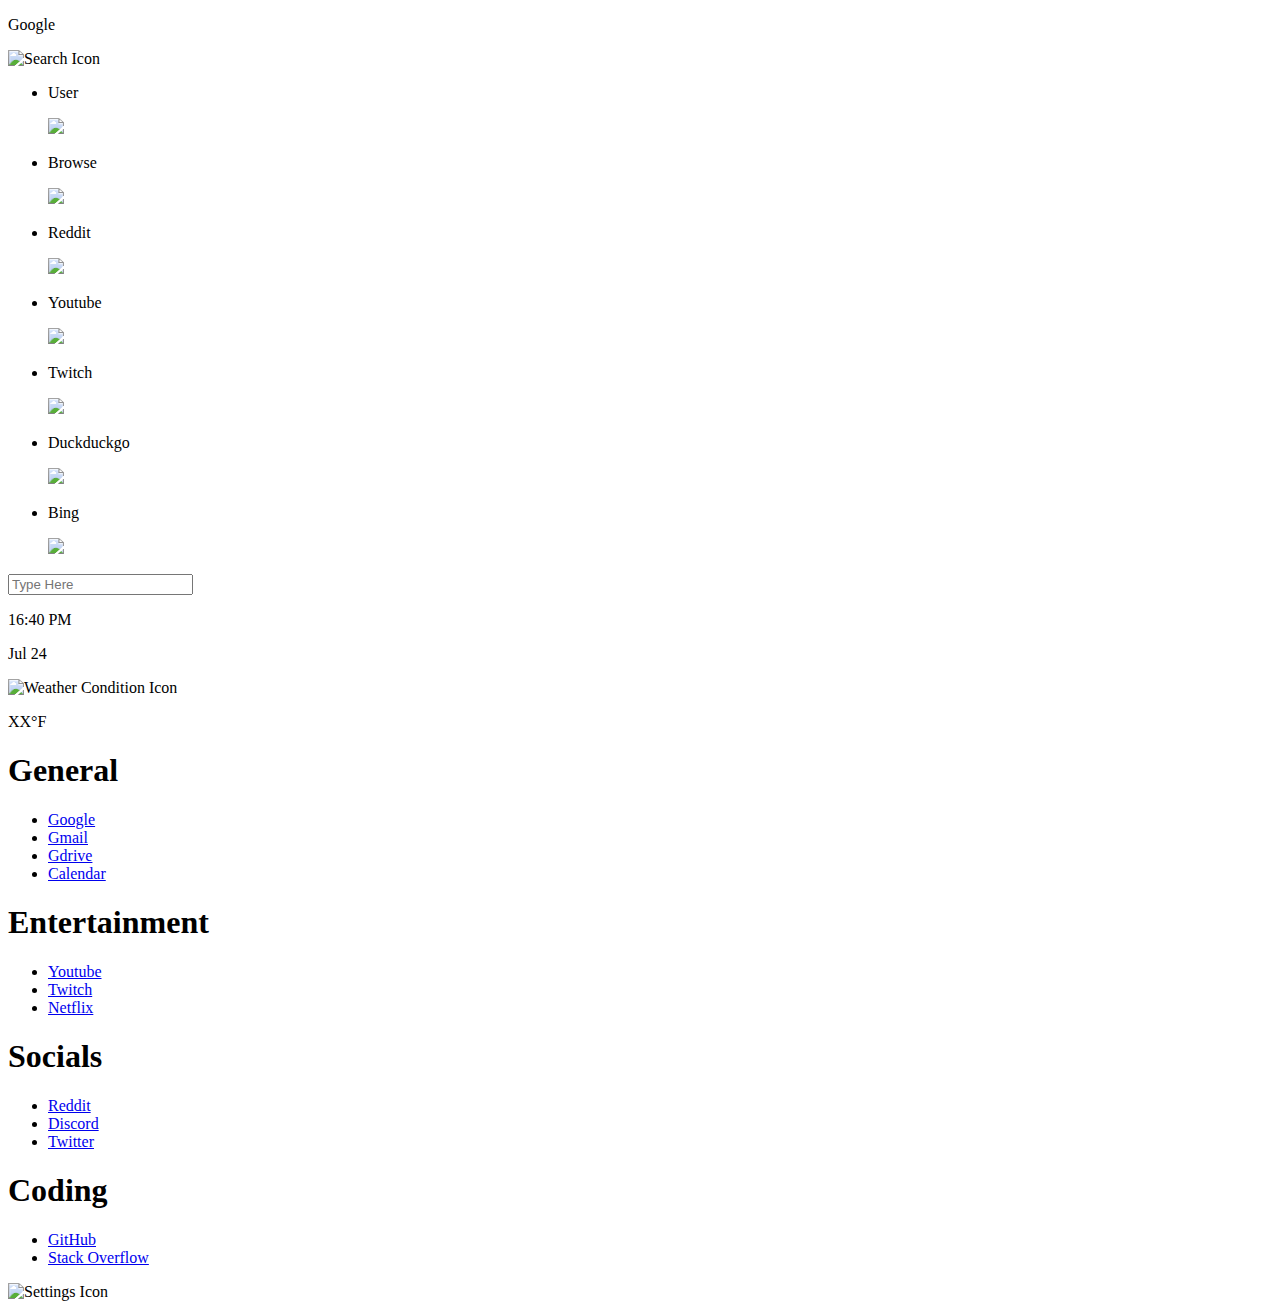
==== index.html @ 7d76339e "Links are now programmatic" ====
<!DOCTYPE html>
<html lang="en">

<head>
    <meta charset="UTF-8">
    <meta http-equiv="X-UA-Compatible" content="IE=edge">
    <meta name="viewport" content="width=device-width, initial-scale=1.0">
    <title>Simple-ish Startpage</title>
    <link rel="stylesheet" href="style.css">
    <script src="premain.js"></script>
</head>

<body>
    <div class="main">
        <div class="image"></div>
        <div class="content">
            <div class="main_content">
                <div class="top_bar">
                    <div class="command_bar">
                        <div class="command_dropdown" id="command_dropdown" alt="Dropdown Menu" data-dropdown-visibility="invisible" data-selected="google">
                            <div class="currently_selected" id="currently_selected">
                                <p id="command_text">XXXXXX</p>
                                <img  id="command_icon" src="icons/chevron-down.svg" alt="Search Icon" class="command_icon">
                            </div>

                            <div class="dropdown_menu" id="dropdown_menu" data-dropdown-visibility="invisible">
                                <ul id="dropdown_values">
                                </ul>
                            </div>
                        </div>
                        <input type="text" placeholder="Type Here" name="command_input" id="command_input"
                            class="command_input">
                    </div>
                    <div class="info">
                        <p class="time" id="time">XX:XX XX</p>
                        <div class="bar_separator"></div>
                        <p class="date" id="date">XXX XX</p>
                        <div class="bar_separator"></div>
                        <div class="weather" id="weather">
                            <img class="weather_icon" id="weather_icon" src="./weather icons/sun.svg" alt="Weather Condition Icon">
                            <p class="weather_text" id="weather_text" >XX°F</p>
                        </div>
                    </div>
                </div>
                <div class="separator"></div>
                <div class="bookmarks" id="bookmarks">
                </div>
                <img src="icons/cog.svg" alt="Settings Icon" class="settings_icon">
            </div>

            <!-- <div class="settings">
                <h1 class="title">Links</h1>
                <div class="link_section">
                    <h2 class="link">General <img src="/icons/chevron-right.svg" alt=""></h2>
                    <table>
                        <tr>
                            <th>Title</th>
                            <th>Link</th>
                        </tr>
                        <tr>
                            <td><input type="text" name="" id=""></td>
                            <td><input type="text" name="" id=""></td>
                        </tr>
                    </table>
                </div>
                <h1 class="title">Image Source</h1>
                <h1 class="title">Dropdown</h1>
                <h1 class="title">Hide Aspects</h1>
            </div> -->
        </div>

    </div>

    <script src="postmain.js"></script>
</body>

</html>
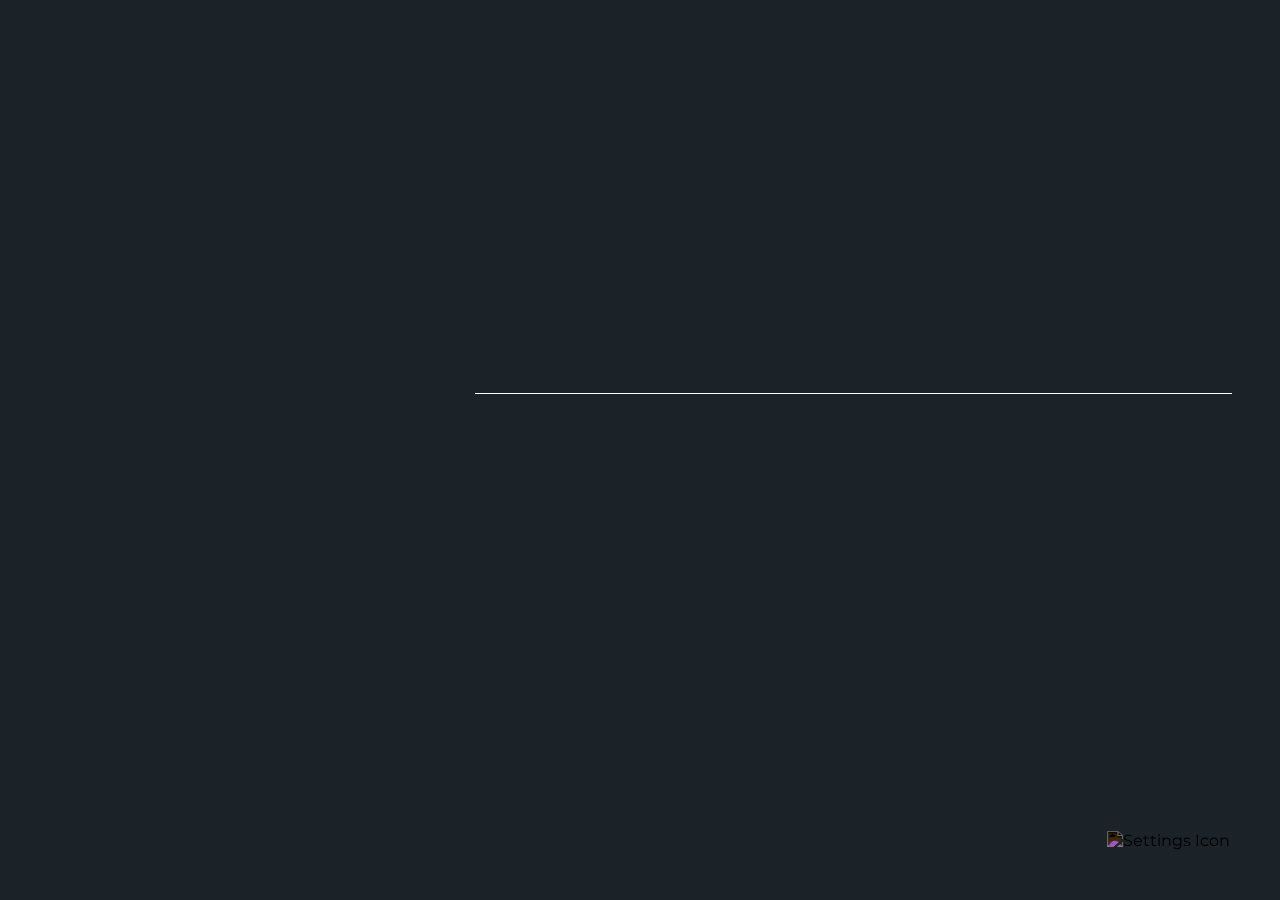
==== commit 1753abb0: "Added Unsplash Image Source" ====
--- a/index.html
+++ b/index.html
@@ -7,12 +7,13 @@
     <meta name="viewport" content="width=device-width, initial-scale=1.0">
     <title>Simple-ish Startpage</title>
     <link rel="stylesheet" href="style.css">
+    
     <script src="premain.js"></script>
 </head>
 
 <body>
     <div class="main">
-        <div class="image"></div>
+        <div class="image" id="image"></div>
         <div class="content">
             <div class="main_content">
                 <div class="top_bar">
@@ -70,7 +71,7 @@
         </div>
 
     </div>
-
+    <script src="https://cdnjs.cloudflare.com/ajax/libs/color-thief/2.3.0/color-thief.umd.js"></script>
     <script src="postmain.js"></script>
 </body>
 
--- a/style.css
+++ b/style.css
@@ -0,0 +1,225 @@
+@import url('https://fonts.googleapis.com/css2?family=Montserrat:wght@300;400;500&display=swap');
+
+:root {
+    --main-background-color: #1B2329;
+    --main-foreground-color: #ffffff;
+    --main-invert-value: 100%;
+
+    --secondary-background-color: #CDD9EA;
+    --secondary-foreground-color: #000000;
+    --secondary-invert-value: 0%;
+    
+    --background-image: url("bg.jpg");
+    --font-family: 'Montserrat', sans-serif;
+
+    --separator-width: 1px;
+    --border-radius: 8px;
+}
+
+* {
+    box-sizing: border-box;
+    margin: 0;
+    padding: 0;   
+}
+
+body {
+    background-color: var(--main-background-color);
+}
+
+.main {
+    background-color: black;
+    height: 100vh;
+    width: 100vw;
+    display: grid;
+    grid-template-columns: 1fr 2fr;
+    font-family: var(--font-family);
+    color: var(--main-foreground-color);
+}
+
+.image {
+    width: 100%;
+    height: 100%;
+    background-image: var(--background-image);
+    background-size: cover;
+    background-position: center;
+    background-color: var(--main-background-color);
+}
+
+.content, .main_content {
+    width: 100%;
+    height: 100%;
+    background-color: var(--main-background-color);
+}
+
+.main_content {
+    display: flex;
+    flex-direction: column;
+    justify-content: center;
+    padding: 0px 48px;
+    width: 100%;
+    height: 100%;
+    gap: 16px;
+}
+
+.top_bar {
+    display: flex;
+    align-items: center;
+    justify-content: space-between;
+    position: relative;
+    z-index: 1;
+}
+
+.command_bar {
+    display: flex;
+    align-items: center;
+    justify-content: center;
+    gap: 8px;
+}
+
+.command_dropdown {
+
+    background-color: var(--secondary-background-color);
+    color: var(--secondary-foreground-color);
+    padding: 6px;
+    border-radius: var(--border-radius);
+    cursor: pointer;
+}
+
+.currently_selected{
+    display: flex;
+    align-items: center;
+    gap: 8px;
+}
+
+.currently_selected:hover {
+    text-decoration: underline;
+}
+
+.command_dropdown[data-dropdown-visibility="visible"]{
+    border-radius: var(--border-radius) var(--border-radius) 0 0;
+}
+
+.command_icon {
+    filter: invert(var(--secondary-invert-value));
+}
+
+.dropdown_menu {
+    position: absolute;
+    top: calc(12px + 24px);
+    left: 0px;
+    padding: 6px;
+    color: var(--secondary-foreground-color);
+    background-color: var(--secondary-background-color);
+    border-radius: 0 var(--border-radius) var(--border-radius) var(--border-radius);
+}
+
+.dropdown_menu[data-dropdown-visibility="invisible"]{
+    display: none;
+}
+
+.dropdown_option {
+    display: flex;
+    gap: 8px;
+    align-items: center;
+    color: var(--secondary-foreground-color);
+}
+
+.dropdown_menu li:last-child {
+    margin-bottom: 0px;
+}
+.command_input, input::placeholder{
+    all: unset;
+    color: var(--main-foreground-color);
+    width: 30ch;
+    overflow: scroll;
+}
+
+.info {
+    display: flex;
+    gap: 8px;
+    align-items: center;
+}
+
+.weather {
+    display: flex;
+    align-items: center;
+    gap: 8px;
+}
+
+/* INVERT WOULDN'T WORK IN LIGHT BACKGROUND... MAYBE MAKE IT DO SOMETHING ELSE? OPPOSITE COLOR? */
+.weather_icon {
+    filter: invert(var(--main-invert-value));
+}
+.bar_separator {
+    height: 24px;
+    width: var(--separator-width);
+    background-color: var(--main-foreground-color);
+}
+
+.separator {
+    height: var(--separator-width);
+    background-color: var(--main-foreground-color);
+}
+.bookmarks {
+    display: flex;
+    gap: 48px;
+    position: relative;
+    z-index: 0;
+}
+
+.title {
+    margin-bottom: 16px;
+    font-weight: 500;
+}
+
+li, a{
+    text-decoration: none;
+    color: var(--main-foreground-color);
+    /* color: white; */
+    list-style-type: none;
+    margin-bottom: 8px;
+    font-weight: 300;
+
+}
+
+li:hover, a:hover{
+    text-decoration: underline;
+
+}
+
+.settings_icon {
+    position: absolute;
+    bottom: 50px;
+    right: 50px;
+    filter: invert(var(--main-invert-value));
+    cursor: pointer;
+}
+
+.settings {
+    width: 100%;
+    height: 100%;
+    display: flex;
+    flex-direction: column;
+    padding: 0px 48px;
+    gap: 16px;
+}
+
+/* Animations */
+
+@keyframes fade_in_content {
+    from {
+        opacity: 0;
+    }
+    to {
+        opacity: 1;
+    }
+}
+
+.settings_icon, .separator{
+    animation: fade_in_content 0.9s forwards;
+}
+
+.top_bar, .bookmarks {
+    opacity: 0;
+    animation: fade_in_content 0.7s forwards 0.2s;
+}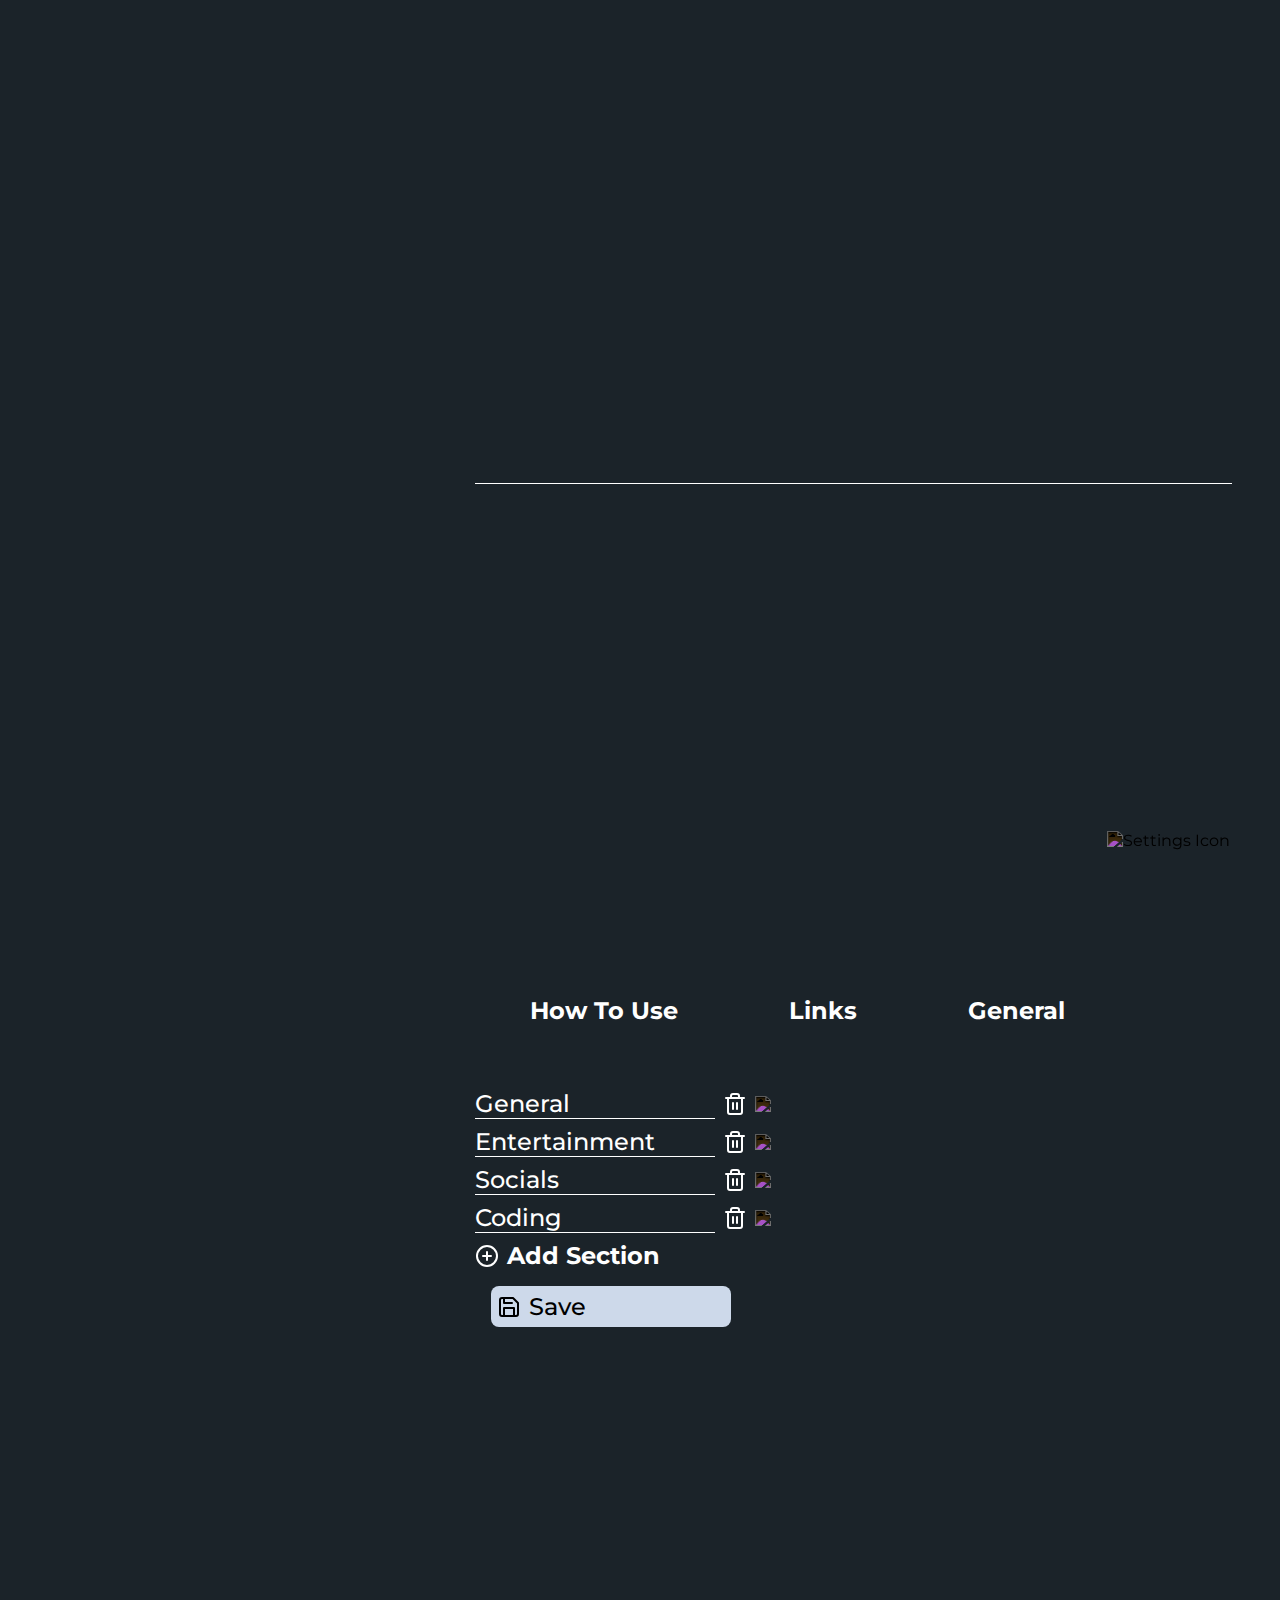
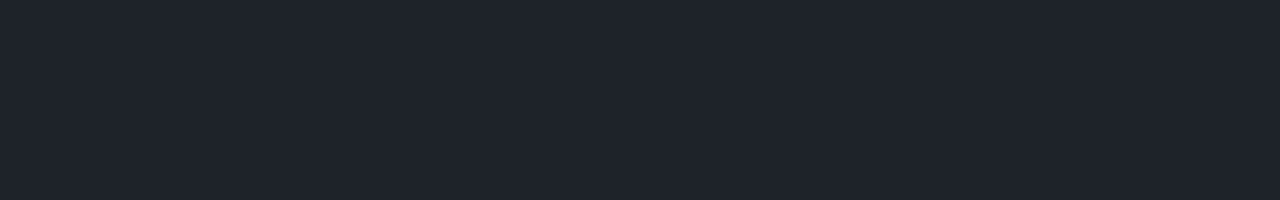
==== commit e33fb482: "Added initial config" ====
--- a/index.html
+++ b/index.html
@@ -7,30 +7,35 @@
     <meta name="viewport" content="width=device-width, initial-scale=1.0">
     <title>Simple-ish Startpage</title>
     <link rel="stylesheet" href="style.css">
-    
+    <script src="moment.js"></script>
     <script src="premain.js"></script>
 </head>
 
 <body>
-    <div class="main">
+    <div class="main" id="main" data-visibility="visible">
         <div class="image" id="image"></div>
         <div class="content">
-            <div class="main_content">
+            <div class="main_content" id="main_content" data-visibility="visible">
                 <div class="top_bar">
                     <div class="command_bar">
-                        <div class="command_dropdown" id="command_dropdown" alt="Dropdown Menu" data-dropdown-visibility="invisible" data-selected="google">
+                        <div class="command_dropdown" id="command_dropdown" alt="Dropdown Menu" data-dropdown-active="false">
                             <div class="currently_selected" id="currently_selected">
+                                <p id="username"></p>
                                 <p id="command_text">XXXXXX</p>
-                                <img  id="command_icon" src="icons/chevron-down.svg" alt="Search Icon" class="command_icon">
+                                <img  id="command_icon" src="icons/chevron-down.svg" alt="Search Icon" class="secondary_icon">
                             </div>
 
-                            <div class="dropdown_menu" id="dropdown_menu" data-dropdown-visibility="invisible">
+                            <div class="dropdown_menu" id="dropdown_menu" data-dropdown-active="false">
                                 <ul id="dropdown_values">
                                 </ul>
                             </div>
                         </div>
-                        <input type="text" placeholder="Type Here" name="command_input" id="command_input"
-                            class="command_input">
+                        <div class="input_wrapper">
+                            <input type="text" placeholder="Type Here" name="input" id="command_input"
+                                class="input">
+                            <p class="suggestion_text" id="suggestion_text"></p>
+                        </div>
+
                     </div>
                     <div class="info">
                         <p class="time" id="time">XX:XX XX</p>
@@ -38,7 +43,7 @@
                         <p class="date" id="date">XXX XX</p>
                         <div class="bar_separator"></div>
                         <div class="weather" id="weather">
-                            <img class="weather_icon" id="weather_icon" src="./weather icons/sun.svg" alt="Weather Condition Icon">
+                            <img class="main_icon" id="weather_icon" src="./weather icons/sun.svg" alt="Weather Condition Icon">
                             <p class="weather_text" id="weather_text" >XX°F</p>
                         </div>
                     </div>
@@ -46,33 +51,31 @@
                 <div class="separator"></div>
                 <div class="bookmarks" id="bookmarks">
                 </div>
-                <img src="icons/cog.svg" alt="Settings Icon" class="settings_icon">
+                <img src="icons/cog.svg" alt="Settings Icon" id="settings_icon" class="settings_icon">
             </div>
 
-            <!-- <div class="settings">
-                <h1 class="title">Links</h1>
-                <div class="link_section">
-                    <h2 class="link">General <img src="/icons/chevron-right.svg" alt=""></h2>
-                    <table>
-                        <tr>
-                            <th>Title</th>
-                            <th>Link</th>
-                        </tr>
-                        <tr>
-                            <td><input type="text" name="" id=""></td>
-                            <td><input type="text" name="" id=""></td>
-                        </tr>
-                    </table>
+            <div class="settings" id="settings" data-visibility="invisible">
+                <div class="navbar">
+                    <h2 id="settings_how_to" class="clickable">How To Use</h2>
+                    <h2 id="settings_links" class="clickable">Links</h2>
+                    <h2 id="settings_general" class="clickable">General</h2>
+                    <img id="settings_close" class="main_icon clickable" src="./icons/x.svg" alt="">
                 </div>
-                <h1 class="title">Image Source</h1>
-                <h1 class="title">Dropdown</h1>
-                <h1 class="title">Hide Aspects</h1>
-            </div> -->
+                <div id="links_section" class="section">
+                </div>
+            </div>
         </div>
 
     </div>
     <script src="https://cdnjs.cloudflare.com/ajax/libs/color-thief/2.3.0/color-thief.umd.js"></script>
-    <script src="postmain.js"></script>
+    
+    <!-- USE THIS FOR INITIALIZING ELEMENT VARIABLES -->
+    <script src="postmain.js"></script> 
+    
+    <!-- NEW SCRIPTS THAT WILL SEPARATE THINGS -->
+    
+    <script src="commands.js"></script>
+    <script src="settings.js"></script>
 </body>
 
 </html>--- a/style.css
+++ b/style.css
@@ -9,6 +9,7 @@
     --secondary-foreground-color: #000000;
     --secondary-invert-value: 0%;
     
+    --suggestion-color: #FFFFFF4D;
     --background-image: url("bg.jpg");
     --font-family: 'Montserrat', sans-serif;
 
@@ -61,6 +62,10 @@
     gap: 16px;
 }
 
+*[data-visibility="invisible"]{
+    display: none;
+}
+
 .top_bar {
     display: flex;
     align-items: center;
@@ -77,7 +82,6 @@
 }
 
 .command_dropdown {
-
     background-color: var(--secondary-background-color);
     color: var(--secondary-foreground-color);
     padding: 6px;
@@ -88,18 +92,13 @@
 .currently_selected{
     display: flex;
     align-items: center;
-    gap: 8px;
 }
 
 .currently_selected:hover {
     text-decoration: underline;
 }
 
-.command_dropdown[data-dropdown-visibility="visible"]{
-    border-radius: var(--border-radius) var(--border-radius) 0 0;
-}
-
-.command_icon {
+.secondary_icon {
     filter: invert(var(--secondary-invert-value));
 }
 
@@ -110,10 +109,12 @@
     padding: 6px;
     color: var(--secondary-foreground-color);
     background-color: var(--secondary-background-color);
-    border-radius: 0 var(--border-radius) var(--border-radius) var(--border-radius);
-}
-
-.dropdown_menu[data-dropdown-visibility="invisible"]{
+    border-radius: var(--border-radius);
+    margin-top: 0.5rem;
+}
+
+
+.dropdown_menu[data-dropdown-active="false"]{
     display: none;
 }
 
@@ -127,13 +128,38 @@
 .dropdown_menu li:last-child {
     margin-bottom: 0px;
 }
-.command_input, input::placeholder{
+
+.input_wrapper {
+    position: relative;
+}
+
+.input, input::placeholder{
     all: unset;
     color: var(--main-foreground-color);
-    width: 30ch;
+    width: 20ch;
     overflow: scroll;
 }
 
+.longer_input {
+    width: 40ch;
+}
+
+.underline {
+    border-bottom: 1px solid;
+}
+
+#command_text {
+    margin-right: 8px;
+}
+
+.suggestion_text {
+    position: absolute;
+    top: 0%;
+    left: 0%;
+    color: var(--suggestion-color);
+    padding: calc((35px - 19px) / 2) 0;
+}
+
 .info {
     display: flex;
     gap: 8px;
@@ -146,8 +172,7 @@
     gap: 8px;
 }
 
-/* INVERT WOULDN'T WORK IN LIGHT BACKGROUND... MAYBE MAKE IT DO SOMETHING ELSE? OPPOSITE COLOR? */
-.weather_icon {
+.main_icon {
     filter: invert(var(--main-invert-value));
 }
 .bar_separator {
@@ -175,16 +200,13 @@
 li, a{
     text-decoration: none;
     color: var(--main-foreground-color);
-    /* color: white; */
     list-style-type: none;
     margin-bottom: 8px;
     font-weight: 300;
-
 }
 
 li:hover, a:hover{
     text-decoration: underline;
-
 }
 
 .settings_icon {
@@ -200,10 +222,44 @@
     height: 100%;
     display: flex;
     flex-direction: column;
-    padding: 0px 48px;
+    padding: 48px;
     gap: 16px;
-}
-
+    /* justify-content: center; */
+}
+
+.navbar {
+    display: flex;
+    justify-content: space-around;
+    padding: 48px 0;
+}
+
+.column_title {
+    display: flex;
+    align-items: center;
+    margin-bottom: 0.5rem;
+    gap: 0.5rem;
+}
+
+.settings table {
+    margin-bottom: 2rem;
+}
+
+.fakeh2{
+    font-size: 1.5rem;
+    font-weight: 500;
+    width: 15ch;
+}
+
+.clickable {
+    cursor: pointer;
+}
+.clickable:hover {
+    text-decoration: underline;
+}
+
+.save_button {
+    margin: 1rem;
+}
 /* Animations */
 
 @keyframes fade_in_content {
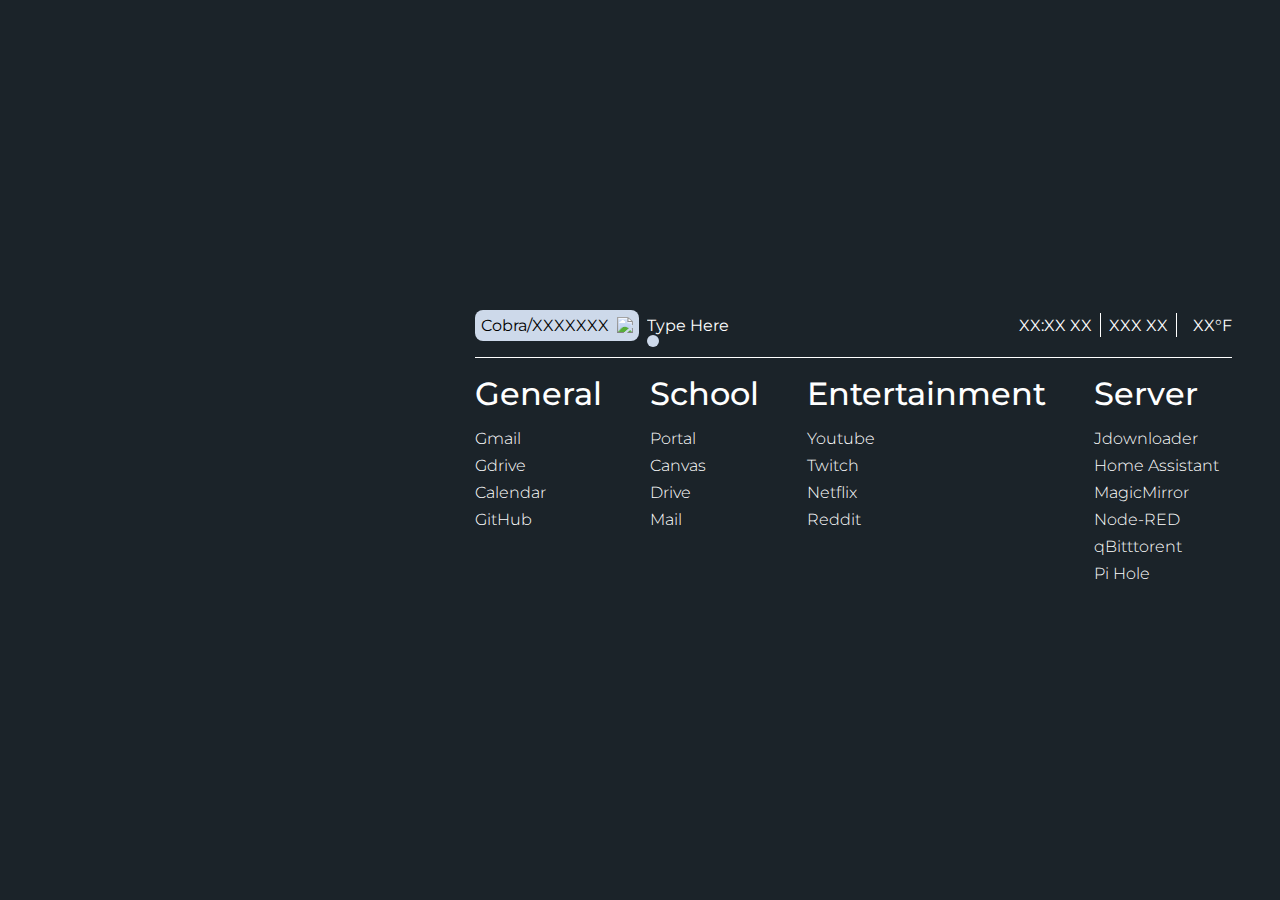
==== commit a9acc1cb: "Finished majority of v2" ====
--- a/index.html
+++ b/index.html
@@ -5,77 +5,97 @@
     <meta charset="UTF-8">
     <meta http-equiv="X-UA-Compatible" content="IE=edge">
     <meta name="viewport" content="width=device-width, initial-scale=1.0">
-    <title>Simple-ish Startpage</title>
-    <link rel="stylesheet" href="style.css">
+    <link rel="stylesheet" href="style.css" />
+    <title>Document</title>
     <script src="moment.js"></script>
-    <script src="premain.js"></script>
+	<script src="premain.js"></script>
+
 </head>
 
 <body>
-    <div class="main" id="main" data-visibility="visible">
-        <div class="image" id="image"></div>
-        <div class="content">
-            <div class="main_content" id="main_content" data-visibility="visible">
-                <div class="top_bar">
-                    <div class="command_bar">
-                        <div class="command_dropdown" id="command_dropdown" alt="Dropdown Menu" data-dropdown-active="false">
-                            <div class="currently_selected" id="currently_selected">
-                                <p id="username"></p>
-                                <p id="command_text">XXXXXX</p>
-                                <img  id="command_icon" src="icons/chevron-down.svg" alt="Search Icon" class="secondary_icon">
-                            </div>
-
-                            <div class="dropdown_menu" id="dropdown_menu" data-dropdown-active="false">
-                                <ul id="dropdown_values">
-                                </ul>
-                            </div>
+    <div id="image-wrapper">
+        <div id="background-image"></div>
+    </div>
+    <div id="content">
+        <div id="start-page" data-visibility="visible">
+            <div id="status-bar">
+                <div id="search" class="general-wrapper general-gap">
+                    <div id="dropdown">
+                        <div id="current-search-selection" class="secondary-popup general-wrapper">
+                            <p id="username">Cobra</p>
+                            <p id="username__separator">/</p>
+                            <p id="current-search-type__text">XXXXXXX</p>
+                            <img src="./icons/General/chevron-down.svg" id="current-search-type__icon"
+                                class="secondary-icon">
                         </div>
-                        <div class="input_wrapper">
-                            <input type="text" placeholder="Type Here" name="input" id="command_input"
-                                class="input">
-                            <p class="suggestion_text" id="suggestion_text"></p>
-                        </div>
-
+                        <div id="dropdown__menu" class="secondary-popup" data-visibility="invisible"></div>
                     </div>
-                    <div class="info">
-                        <p class="time" id="time">XX:XX XX</p>
-                        <div class="bar_separator"></div>
-                        <p class="date" id="date">XXX XX</p>
-                        <div class="bar_separator"></div>
-                        <div class="weather" id="weather">
-                            <img class="main_icon" id="weather_icon" src="./weather icons/sun.svg" alt="Weather Condition Icon">
-                            <p class="weather_text" id="weather_text" >XX°F</p>
-                        </div>
+                    <div id="input__wrapper">
+                        <input type="text" id="search-input" class="input" placeholder="Type Here" autocomplete="off">
+                        <p id="suggestion-text" class="secondary-popup"></p>
                     </div>
                 </div>
-                <div class="separator"></div>
-                <div class="bookmarks" id="bookmarks">
+                <div id="info" class="general-wrapper general-gap">
+                    <p id="time">XX:XX XX</p>
+                    <div class="vertical-separator"></div>
+                    <p id="date">XXX XX</p>
+                    <div class="vertical-separator"></div>
+                    <div id="weather" class="general-wrapper general-gap">
+                        <img src="./icons/Weather/sun.svg" alt="" id="weather__icon">
+                        <p id="weather__text">XX°F</p>
+                    </div>
                 </div>
-                <img src="icons/cog.svg" alt="Settings Icon" id="settings_icon" class="settings_icon">
             </div>
-
-            <div class="settings" id="settings" data-visibility="invisible">
-                <div class="navbar">
-                    <h2 id="settings_how_to" class="clickable">How To Use</h2>
-                    <h2 id="settings_links" class="clickable">Links</h2>
-                    <h2 id="settings_general" class="clickable">General</h2>
-                    <img id="settings_close" class="main_icon clickable" src="./icons/x.svg" alt="">
+            <div class="horizontal-separator"></div>
+            <div class="bookmarks" id="bookmarks">
+                <div class="column">
+                    <h1 class="title">General</h1>
+                    <ul class="links">
+                        <li><a href="https://mail.google.com">Gmail</a></li>
+                        <li><a href="https://drive.google.com">Gdrive</a></li>
+                        <li><a href="https://calendar.google.com">Calendar</a></li>
+                        <li><a href="https://github.com">GitHub</a></li>
+                    </ul>
                 </div>
-                <div id="links_section" class="section">
+                <div class="column">
+                    <h1 class="title">School</h1>
+                    <ul class="links">
+                        <li><a href="http://portal.njit.edu/">Portal</a></li>
+                        <li><a href="http://njit.instructure.com">Canvas</a></li>
+                        <li><a href="https://drive.google.com/drive/u/1/priority">Drive</a></li>
+                        <li><a href="https://mail.google.com/mail/u/1/?tab=om#inbox">Mail</a></li>
+                    </ul>
+                </div>
+                <div class="column">
+                    <h1 class="title">Entertainment</h1>
+                    <ul class="links">
+                        <li><a href="https://www.youtube.com">Youtube</a></li>
+                        <li><a href="https://www.twitch.tv">Twitch</a></li>
+                        <li><a href="https://www.netflix.com">Netflix</a></li>
+                        <li><a href="https://www.reddit.com">Reddit</a></li>
+                    </ul>
+                </div>
+                <div class="column">
+                    <h1 class="title">Server</h1>
+                    <ul class="links">
+                        <li><a href="http://192.168.16.219:5800/">Jdownloader</a></li>
+                        <li><a href="http://192.168.16.219:8123/">Home Assistant</a></li>
+                        <li><a href="http://192.168.16.219:8082/">MagicMirror</a></li>
+                        <li><a href="http://192.168.16.219:1880/">Node-RED</a></li>
+                        <li><a href="http://192.168.16.219:8081/">qBitttorent</a></li>
+                        <li><a href="http://192.168.16.219/admin/">Pi Hole</a></li>
+                    </ul>
                 </div>
             </div>
         </div>
 
+        <div id="settings" data-visibility="invisible"></div>
     </div>
+
     <script src="https://cdnjs.cloudflare.com/ajax/libs/color-thief/2.3.0/color-thief.umd.js"></script>
-    
-    <!-- USE THIS FOR INITIALIZING ELEMENT VARIABLES -->
-    <script src="postmain.js"></script> 
-    
-    <!-- NEW SCRIPTS THAT WILL SEPARATE THINGS -->
-    
+    <script type="text/javascript" src="https://SortableJS.github.io/Sortable/Sortable.js"></script>
+    <script src="postmain.js"></script>
     <script src="commands.js"></script>
-    <script src="settings.js"></script>
 </body>
 
 </html>--- a/style.css
+++ b/style.css
@@ -1,20 +1,25 @@
 @import url('https://fonts.googleapis.com/css2?family=Montserrat:wght@300;400;500&display=swap');
 
 :root {
-    --main-background-color: #1B2329;
-    --main-foreground-color: #ffffff;
-    --main-invert-value: 100%;
+    --primary-background-color: #1B2329;
+    --primary-foreground-color: #ffffff;
+    --primary-invert-value: 100%;
 
     --secondary-background-color: #CDD9EA;
     --secondary-foreground-color: #000000;
     --secondary-invert-value: 0%;
     
-    --suggestion-color: #FFFFFF4D;
+    --old-primary-background-color: #1B2329;
+    --old-secondary-background-color: #CDD9EA;
+
     --background-image: url("bg.jpg");
+    --placeholder-image: url("bg.jpg");
     --font-family: 'Montserrat', sans-serif;
 
     --separator-width: 1px;
     --border-radius: 8px;
+
+    --fade-duration: 0.5s;
 }
 
 * {
@@ -24,35 +29,131 @@
 }
 
 body {
-    background-color: var(--main-background-color);
-}
-
-.main {
-    background-color: black;
+    background-color: var(--primary-background-color);
     height: 100vh;
     width: 100vw;
     display: grid;
     grid-template-columns: 1fr 2fr;
     font-family: var(--font-family);
-    color: var(--main-foreground-color);
-}
-
-.image {
-    width: 100%;
-    height: 100%;
+    color: var(--primary-foreground-color);
+}
+
+*[data-visibility="invisible"]{
+    display: none !important;
+}
+
+#content {
+    max-width: 1280px;
+}
+
+#background-image, #placeholder-image {
+    position: absolute;
     background-image: var(--background-image);
     background-size: cover;
     background-position: center;
-    background-color: var(--main-background-color);
-}
-
-.content, .main_content {
     width: 100%;
     height: 100%;
-    background-color: var(--main-background-color);
-}
-
-.main_content {
+}
+
+#placeholder-image {
+    background-image: var(--placeholder-image);
+}
+
+.fade-out-image {
+    animation: fadeOut var(--fade-duration) forwards;
+}
+
+.primary-bg-animation {
+    animation: primaryBgAnimation var(--fade-duration) forwards;
+}
+
+.secondary-bg-animation {
+    animation: secondaryBgAnimation var(--fade-duration) forwards;
+}
+
+@keyframes fadeOut {
+    0% { opacity: 1; }
+    100% { opacity: 0; }
+}
+
+@keyframes primaryBgAnimation {
+    0% { background-color: var(--old-primary-background-color); }
+    100% { background-color: var(--primary-background-color); }
+}
+
+@keyframes secondaryBgAnimation {
+    0% { 
+        background-color: var(--old-secondary-background-color);
+     }
+    100% { 
+        background-color: var(--secondary-background-color);
+     }
+}
+
+/* 
+General Styles Start
+*/
+.secondary-icon {
+    filter: invert(var(--secondary-invert-value));
+}
+
+#image-wrapper {
+    position: relative;
+}
+
+.general-wrapper {
+    display: flex;
+    align-items: center;
+    justify-content: center;
+}
+
+.general-gap {
+    gap: 8px;
+}
+
+.input{
+    all: unset;
+    color: var(--main-foreground-color);
+    width: 20ch;
+    overflow: scroll;
+}
+
+.input::placeholder {
+    color: var(--main-foreground-color);
+}
+
+.vertical-separator {
+    height: 24px;
+    width: var(--separator-width);
+    background-color: var(--primary-foreground-color);
+}
+
+.horizontal-separator {
+    height: var(--separator-width);
+    background-color: var(--primary-foreground-color);
+}
+
+.secondary-popup {
+    background-color: var(--secondary-background-color);
+    color: var(--secondary-foreground-color);
+    padding: 6px;
+    border-radius: var(--border-radius);
+    cursor: pointer;
+}
+
+.title {
+    margin-bottom: 16px;
+    font-weight: 500;
+}
+/* 
+General Styles End
+*/
+
+/* 
+start-page section start
+*/
+
+#start-page {
     display: flex;
     flex-direction: column;
     justify-content: center;
@@ -62,11 +163,7 @@
     gap: 16px;
 }
 
-*[data-visibility="invisible"]{
-    display: none;
-}
-
-.top_bar {
+#status-bar {
     display: flex;
     align-items: center;
     justify-content: space-between;
@@ -74,127 +171,36 @@
     z-index: 1;
 }
 
-.command_bar {
-    display: flex;
-    align-items: center;
-    justify-content: center;
-    gap: 8px;
-}
-
-.command_dropdown {
-    background-color: var(--secondary-background-color);
-    color: var(--secondary-foreground-color);
-    padding: 6px;
-    border-radius: var(--border-radius);
-    cursor: pointer;
-}
-
-.currently_selected{
-    display: flex;
-    align-items: center;
-}
-
-.currently_selected:hover {
+#current-search-selection:hover {
     text-decoration: underline;
 }
 
-.secondary_icon {
-    filter: invert(var(--secondary-invert-value));
-}
-
-.dropdown_menu {
+#current-search-type__icon {
+    margin-left: 8px;
+}
+
+#dropdown__menu {
     position: absolute;
-    top: calc(12px + 24px);
-    left: 0px;
-    padding: 6px;
-    color: var(--secondary-foreground-color);
-    background-color: var(--secondary-background-color);
-    border-radius: var(--border-radius);
-    margin-top: 0.5rem;
-}
-
-
-.dropdown_menu[data-dropdown-active="false"]{
-    display: none;
-}
-
-.dropdown_option {
-    display: flex;
-    gap: 8px;
-    align-items: center;
-    color: var(--secondary-foreground-color);
-}
-
-.dropdown_menu li:last-child {
-    margin-bottom: 0px;
-}
-
-.input_wrapper {
-    position: relative;
-}
-
-.input, input::placeholder{
-    all: unset;
-    color: var(--main-foreground-color);
-    width: 20ch;
-    overflow: scroll;
-}
-
-.longer_input {
-    width: 40ch;
-}
-
-.underline {
-    border-bottom: 1px solid;
-}
-
-#command_text {
-    margin-right: 8px;
-}
-
-.suggestion_text {
+}
+
+#input__wrapper {
+    position: relative;
+}
+
+#suggestion-text {
     position: absolute;
-    top: 0%;
-    left: 0%;
-    color: var(--suggestion-color);
-    padding: calc((35px - 19px) / 2) 0;
-}
-
-.info {
-    display: flex;
-    gap: 8px;
-    align-items: center;
-}
-
-.weather {
-    display: flex;
-    align-items: center;
-    gap: 8px;
-}
-
-.main_icon {
-    filter: invert(var(--main-invert-value));
-}
-.bar_separator {
-    height: 24px;
-    width: var(--separator-width);
-    background-color: var(--main-foreground-color);
-}
-
-.separator {
-    height: var(--separator-width);
-    background-color: var(--main-foreground-color);
-}
+}
+
+#weather__icon {
+    filter: invert(var(--primary-invert-value));
+}
+
 .bookmarks {
     display: flex;
     gap: 48px;
     position: relative;
     z-index: 0;
-}
-
-.title {
-    margin-bottom: 16px;
-    font-weight: 500;
+    flex-wrap: wrap;
 }
 
 li, a{
@@ -209,73 +215,6 @@
     text-decoration: underline;
 }
 
-.settings_icon {
-    position: absolute;
-    bottom: 50px;
-    right: 50px;
-    filter: invert(var(--main-invert-value));
-    cursor: pointer;
-}
-
-.settings {
-    width: 100%;
-    height: 100%;
-    display: flex;
-    flex-direction: column;
-    padding: 48px;
-    gap: 16px;
-    /* justify-content: center; */
-}
-
-.navbar {
-    display: flex;
-    justify-content: space-around;
-    padding: 48px 0;
-}
-
-.column_title {
-    display: flex;
-    align-items: center;
-    margin-bottom: 0.5rem;
-    gap: 0.5rem;
-}
-
-.settings table {
-    margin-bottom: 2rem;
-}
-
-.fakeh2{
-    font-size: 1.5rem;
-    font-weight: 500;
-    width: 15ch;
-}
-
-.clickable {
-    cursor: pointer;
-}
-.clickable:hover {
-    text-decoration: underline;
-}
-
-.save_button {
-    margin: 1rem;
-}
-/* Animations */
-
-@keyframes fade_in_content {
-    from {
-        opacity: 0;
-    }
-    to {
-        opacity: 1;
-    }
-}
-
-.settings_icon, .separator{
-    animation: fade_in_content 0.9s forwards;
-}
-
-.top_bar, .bookmarks {
-    opacity: 0;
-    animation: fade_in_content 0.7s forwards 0.2s;
-}+/* 
+start-page section end
+*/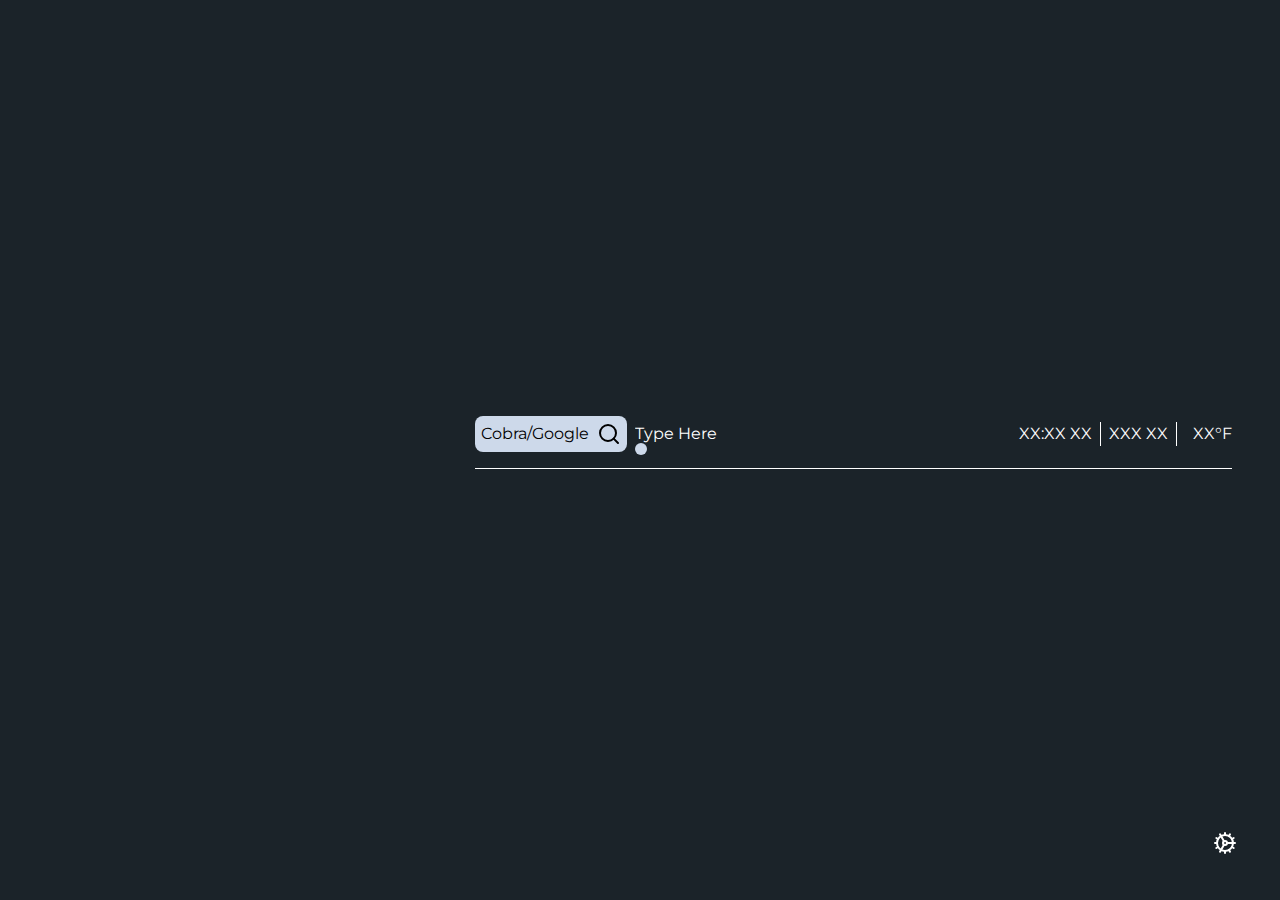
==== commit 6d9bdcf4: "re-added dynamic bookmarks and bookmark settings" ====
--- a/index.html
+++ b/index.html
@@ -6,9 +6,9 @@
     <meta http-equiv="X-UA-Compatible" content="IE=edge">
     <meta name="viewport" content="width=device-width, initial-scale=1.0">
     <link rel="stylesheet" href="style.css" />
-    <title>Document</title>
+    <title>Simple-ish Startpage</title>
     <script src="moment.js"></script>
-	<script src="premain.js"></script>
+    <script src="premain.js"></script>
 
 </head>
 
@@ -47,55 +47,58 @@
                 </div>
             </div>
             <div class="horizontal-separator"></div>
-            <div class="bookmarks" id="bookmarks">
-                <div class="column">
-                    <h1 class="title">General</h1>
-                    <ul class="links">
-                        <li><a href="https://mail.google.com">Gmail</a></li>
-                        <li><a href="https://drive.google.com">Gdrive</a></li>
-                        <li><a href="https://calendar.google.com">Calendar</a></li>
-                        <li><a href="https://github.com">GitHub</a></li>
-                    </ul>
+            <div class="bookmarks" id="bookmarks"></div>
+            <img src="./Icons/General/cog.svg" alt="" id="settings-icon" class="primary-icon">
+        </div>
+
+        <div id="settings" data-visibility="invisible">
+            <div id="nav-bar">
+                <a id="settings__nav-bar__links">
+                    <h2>Links</h2>
+                </a>
+                <a id="settings__nav-bar__general">
+                    <h2>General Settings</h2>
+                </a>
+                <a id="settings__nav-bar__howto">
+                    <h2>How To Use</h2>
+                </a>
+                <a><img src="Icons/General/x.svg" alt="" id="settings-close" class="primary-icon"></a>
+            </div>
+
+            <div id="general-settings" data-visibility="invisible">
+                <p>a</p>
+                <p>a</p>
+                <p>a</p>
+                <p>a</p>
+            </div>
+            <div id="links" data-visibility="invisible">
+                <div class="info clickable" id="links__settings-add-section">
+                    <img src="Icons/General/plus-circle.svg" class="primary-icon">
+                    <h2>Add Section</h2>
                 </div>
-                <div class="column">
-                    <h1 class="title">School</h1>
-                    <ul class="links">
-                        <li><a href="http://portal.njit.edu/">Portal</a></li>
-                        <li><a href="http://njit.instructure.com">Canvas</a></li>
-                        <li><a href="https://drive.google.com/drive/u/1/priority">Drive</a></li>
-                        <li><a href="https://mail.google.com/mail/u/1/?tab=om#inbox">Mail</a></li>
-                    </ul>
-                </div>
-                <div class="column">
-                    <h1 class="title">Entertainment</h1>
-                    <ul class="links">
-                        <li><a href="https://www.youtube.com">Youtube</a></li>
-                        <li><a href="https://www.twitch.tv">Twitch</a></li>
-                        <li><a href="https://www.netflix.com">Netflix</a></li>
-                        <li><a href="https://www.reddit.com">Reddit</a></li>
-                    </ul>
-                </div>
-                <div class="column">
-                    <h1 class="title">Server</h1>
-                    <ul class="links">
-                        <li><a href="http://192.168.16.219:5800/">Jdownloader</a></li>
-                        <li><a href="http://192.168.16.219:8123/">Home Assistant</a></li>
-                        <li><a href="http://192.168.16.219:8082/">MagicMirror</a></li>
-                        <li><a href="http://192.168.16.219:1880/">Node-RED</a></li>
-                        <li><a href="http://192.168.16.219:8081/">qBitttorent</a></li>
-                        <li><a href="http://192.168.16.219/admin/">Pi Hole</a></li>
-                    </ul>
+
+                <div id="links_settings-save" class="secondary-popup currently_selected fakeh2 info save_button">
+                    <img class="secondary-icon" src="Icons/General/save.svg">
+                    <p>Save</p>
                 </div>
             </div>
+            <div id="how-to-use" data-visibility="invisible">
+                <p>a</p>
+                <p>a</p>
+                <p>a</p>
+                <p>a</p>
+                <p>a</p>
+                <p>a</p>
+            </div>
+
         </div>
-
-        <div id="settings" data-visibility="invisible"></div>
     </div>
 
     <script src="https://cdnjs.cloudflare.com/ajax/libs/color-thief/2.3.0/color-thief.umd.js"></script>
     <script type="text/javascript" src="https://SortableJS.github.io/Sortable/Sortable.js"></script>
     <script src="postmain.js"></script>
     <script src="commands.js"></script>
+    <script src="settings.js"></script>
 </body>
 
 </html>--- a/style.css
+++ b/style.css
@@ -59,6 +59,26 @@
     background-image: var(--placeholder-image);
 }
 
+.underline {
+    border-color: var(--primary-foreground-color) ;
+    border-bottom: 1px solid var(--primary-foreground-color) !important;
+}
+
+.input{
+    all: unset;
+    color: var(--main-foreground-color);
+    width: 20ch;
+    overflow: scroll;
+}
+
+.input::placeholder {
+    color: var(--main-foreground-color);
+}
+
+.longer_input {
+    width: 40ch;
+}
+
 .fade-out-image {
     animation: fadeOut var(--fade-duration) forwards;
 }
@@ -74,6 +94,11 @@
 @keyframes fadeOut {
     0% { opacity: 1; }
     100% { opacity: 0; }
+}
+
+@keyframes fadeIn {
+    0% { opacity: 0; }
+    100% { opacity: 1; }
 }
 
 @keyframes primaryBgAnimation {
@@ -93,6 +118,10 @@
 /* 
 General Styles Start
 */
+.primary-icon {
+    filter: invert(var(--primary-invert-value));
+}
+
 .secondary-icon {
     filter: invert(var(--secondary-invert-value));
 }
@@ -109,17 +138,6 @@
 
 .general-gap {
     gap: 8px;
-}
-
-.input{
-    all: unset;
-    color: var(--main-foreground-color);
-    width: 20ch;
-    overflow: scroll;
-}
-
-.input::placeholder {
-    color: var(--main-foreground-color);
 }
 
 .vertical-separator {
@@ -161,6 +179,8 @@
     width: 100%;
     height: 100%;
     gap: 16px;
+    position: relative;
+    animation: 0.5s fadeIn forwards;
 }
 
 #status-bar {
@@ -215,6 +235,86 @@
     text-decoration: underline;
 }
 
+#settings-icon {
+    position: absolute;
+    right: 5%;
+    bottom: 5%;
+    cursor: pointer;
+}
+
 /* 
 start-page section end
-*/+*/
+
+/* Settings Start */
+
+#settings {
+    display: flex;
+    flex-direction: column;
+    padding: 0px 48px;
+    width: 100%;
+    margin-top: 7.5vh;
+    height: 85vh;
+    gap: 16px;
+    position: relative;
+    animation: 0.5s fadeIn forwards;
+}
+
+#settings #nav-bar {
+    display: flex;
+    align-items: center;
+    justify-content: center;
+    gap: 8rem;
+    cursor: pointer;
+}
+
+.settings table {
+    margin-bottom: 2rem;
+}
+
+.fakeh2{
+    font-size: 1.5rem;
+    font-weight: 500;
+    width: 15ch;
+}
+
+.clickable {
+    cursor: pointer;
+}
+.clickable:hover {
+    text-decoration: underline;
+}
+
+.save_button {
+    margin: 1rem;
+}
+
+.radio_button {
+    display: flex;
+    align-items: center;
+    gap: 8px;
+}
+
+.radio_button input {
+    appearance: none;
+    background-color: var(--main-background-color);
+    width: 1.15rem;
+    height: 1.15rem;
+    border: 0.15rem solid var(--main-foreground-color);
+    border-radius: 50%;
+}
+
+.radio_button input:checked {
+    background-color: var(--main-foreground-color);
+}
+
+.info {
+    display: flex;
+    gap: 8px;
+    align-items: center;
+}
+
+#links__settings-add-section {
+    margin-top: 2rem;
+}
+/* Settings End */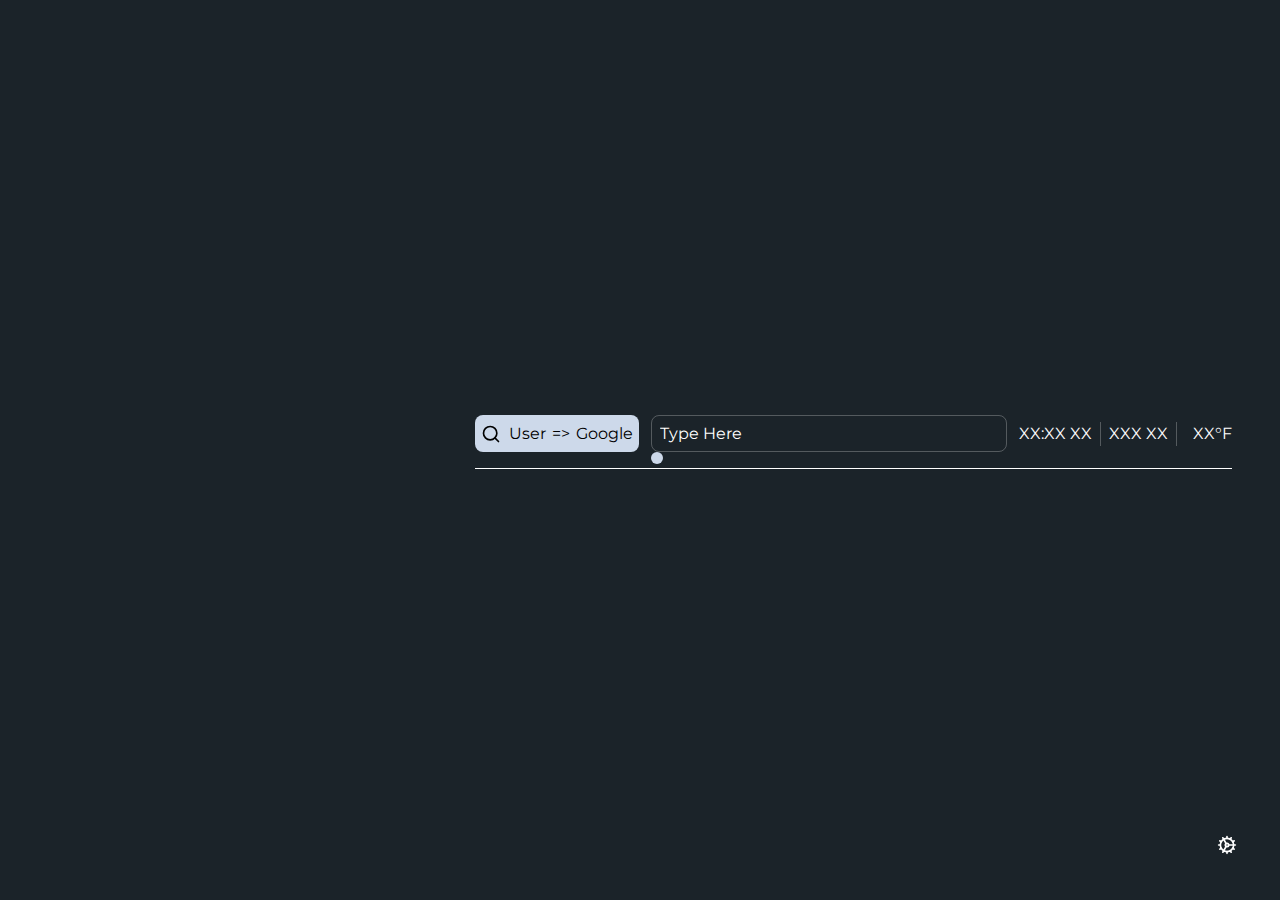
==== commit 46536b61: "Major changes to CSS, JS. Added README" ====
--- a/index.html
+++ b/index.html
@@ -13,27 +13,29 @@
 </head>
 
 <body>
-    <div id="image-wrapper">
-        <div id="background-image"></div>
+    <div id="image-wrapper" class="clickable">
+        <div id="background-image" class="fill-container-width fill-container-height"></div>
     </div>
     <div id="content">
-        <div id="start-page" data-visibility="visible">
+        <div id="start-page" data-visibility="visible" class="fill-container-width fill-container-height">
             <div id="status-bar">
-                <div id="search" class="general-wrapper general-gap">
-                    <div id="dropdown">
-                        <div id="current-search-selection" class="secondary-popup general-wrapper">
-                            <p id="username">Cobra</p>
-                            <p id="username__separator">/</p>
+                <div id="dropdown" class="fill-container-height">
+                    <div id="current-search-selection" class="secondary-popup general-wrapper fill-container-height">
+                        <img src="./icons/General/chevron-down.svg" id="current-search-type__icon"
+                        class="secondary-icon">
+                        <div id="dropdown__button" class="display-flex">
+                            <p id="username">User</p>
+                            <p id="username__separator">=></p>
                             <p id="current-search-type__text">XXXXXXX</p>
-                            <img src="./icons/General/chevron-down.svg" id="current-search-type__icon"
-                                class="secondary-icon">
                         </div>
-                        <div id="dropdown__menu" class="secondary-popup" data-visibility="invisible"></div>
+
+
                     </div>
-                    <div id="input__wrapper">
-                        <input type="text" id="search-input" class="input" placeholder="Type Here" autocomplete="off">
-                        <p id="suggestion-text" class="secondary-popup"></p>
-                    </div>
+                    <div id="dropdown__menu" class="secondary-popup" data-visibility="invisible"></div>
+                </div>
+                <div id="input__wrapper">
+                    <input type="text" id="search-input" class="fill-container-width input" placeholder="Type Here" autocomplete="off">
+                    <p id="suggestion-text" class="secondary-popup"></p>
                 </div>
                 <div id="info" class="general-wrapper general-gap">
                     <p id="time">XX:XX XX</p>
--- a/style.css
+++ b/style.css
@@ -12,6 +12,8 @@
     --old-primary-background-color: #1B2329;
     --old-secondary-background-color: #CDD9EA;
 
+    --input-border-color: #ffffff40;
+
     --background-image: url("bg.jpg");
     --placeholder-image: url("bg.jpg");
     --font-family: 'Montserrat', sans-serif;
@@ -19,11 +21,12 @@
     --separator-width: 1px;
     --border-radius: 8px;
 
-    --fade-duration: 0.5s;
+    --theme-animation-duration: 1s;
+    --fade-duration: 0.25s;
 }
 
 * {
-    box-sizing: border-box;
+    box-sizing: border-box !important;
     margin: 0;
     padding: 0;   
 }
@@ -42,8 +45,32 @@
     display: none !important;
 }
 
+*[data-visibility="visible"]{
+    animation: fadeIn var(--fade-duration) forwards;
+}
+
 #content {
     max-width: 1280px;
+}
+
+.fill-container-width {
+    width: 100% !important;
+}
+.fill-container-height {
+    height: 100%;
+}
+
+.display-flex {
+    display: flex;
+}
+
+.general-wrapper {
+    display: flex;
+    align-items: center;
+}
+
+.general-gap {
+    gap: 8px;
 }
 
 #background-image, #placeholder-image {
@@ -51,49 +78,234 @@
     background-image: var(--background-image);
     background-size: cover;
     background-position: center;
-    width: 100%;
-    height: 100%;
-}
-
-#placeholder-image {
-    background-image: var(--placeholder-image);
-}
-
-.underline {
-    border-color: var(--primary-foreground-color) ;
-    border-bottom: 1px solid var(--primary-foreground-color) !important;
 }
 
 .input{
     all: unset;
     color: var(--main-foreground-color);
-    width: 20ch;
-    overflow: scroll;
+    border-color: var(--input-border-color);
+    border-width: 1px;
+    padding: 8px;
+    border-style: solid;
+    border-radius: var(--border-radius);
+    box-sizing: border-box;
 }
 
 .input::placeholder {
     color: var(--main-foreground-color);
 }
 
-.longer_input {
-    width: 40ch;
-}
-
 .fade-out-image {
-    animation: fadeOut var(--fade-duration) forwards;
+    animation: fadeOut var(--theme-animation-duration) forwards, zPushToBack var(--theme-animation-duration) forwards;
 }
 
 .primary-bg-animation {
-    animation: primaryBgAnimation var(--fade-duration) forwards;
+    animation: primaryBgAnimation var(--theme-animation-duration) forwards;
 }
 
 .secondary-bg-animation {
-    animation: secondaryBgAnimation var(--fade-duration) forwards;
-}
+    animation: secondaryBgAnimation var(--theme-animation-duration) forwards;
+}
+
+/* 
+General Styles Start
+*/
+.primary-icon, .secondary-icon {
+    height: 1.25rem;
+}
+
+.primary-icon {
+    filter: invert(var(--primary-invert-value));
+}
+
+.secondary-icon {
+    filter: invert(var(--secondary-invert-value));
+}
+
+#image-wrapper {
+    position: relative;
+}
+
+.vertical-separator {
+    height: 24px;
+    width: var(--separator-width);
+    background-color: var(--input-border-color);
+}
+
+.horizontal-separator {
+    height: var(--separator-width);
+    background-color: var(--primary-foreground-color);
+}
+
+.secondary-popup {
+    background-color: var(--secondary-background-color);
+    color: var(--secondary-foreground-color);
+    padding: 6px;
+    border-radius: var(--border-radius);
+    cursor: pointer;
+}
+
+.title {
+    margin-bottom: 16px;
+    font-weight: 500;
+}
+/* 
+General Styles End
+*/
+
+/* 
+start-page section start
+*/
+
+#start-page {
+    display: flex;
+    flex-direction: column;
+    justify-content: center;
+    padding: 0px 48px;
+    gap: 16px;
+    position: relative;
+    animation: 0.5s fadeIn forwards;
+}
+
+#status-bar {
+    display: flex;
+    align-items: center;
+    justify-content: space-between;
+    position: relative;
+    z-index: 1;
+    gap: 12px;
+}
+
+#current-search-type__icon {
+    margin-right: 8px;
+}
+
+#dropdown__button {
+    gap: 6px;
+}
+
+#dropdown__menu {
+    position: absolute;
+    top: 3rem;
+}
+
+#input__wrapper {
+    position: relative;
+    width: 100%;
+}
+
+#suggestion-text {
+    position: absolute;
+}
+
+#time, #date {
+    white-space: nowrap;
+} 
+
+#weather__icon {
+    filter: invert(var(--primary-invert-value));
+    height: 1.25rem;
+}
+
+.bookmarks {
+    display: flex;
+    gap: 48px;
+    position: relative;
+    z-index: 0;
+    flex-wrap: wrap;
+}
+
+li, a{
+    text-decoration: none;
+    color: var(--main-foreground-color);
+    list-style-type: none;
+    margin-bottom: 8px;
+    font-weight: 300;
+}
+
+li:hover, a:hover{
+    text-decoration: underline;
+}
+
+#settings-icon {
+    position: absolute;
+    right: 5%;
+    bottom: 5%;
+    cursor: pointer;
+}
+
+/* 
+start-page section end
+*/
+
+/* Settings Start */
+
+#settings {
+    display: flex;
+    flex-direction: column;
+    padding: 0px 48px;
+    width: 100%;
+    margin-top: 7.5vh;
+    height: 85vh;
+    gap: 16px;
+    position: relative;
+    animation: 0.5s fadeIn forwards;
+}
+
+#settings #nav-bar {
+    display: flex;
+    align-items: center;
+    justify-content: center;
+    gap: 8rem;
+    cursor: pointer;
+}
+
+.settings table {
+    margin-bottom: 2rem;
+}
+
+.fakeh2{
+    font-size: 1.5rem;
+    font-weight: 500;
+    width: 15ch;
+}
+
+.clickable {
+    cursor: pointer;
+}
+.clickable:hover {
+    text-decoration: underline;
+}
+
+.save_button {
+    margin: 1rem;
+}
+
+.radio_button input:checked {
+    background-color: var(--main-foreground-color);
+}
+
+.info {
+    display: flex;
+    gap: 8px;
+    align-items: center;
+}
+
+#links__settings-add-section {
+    margin-top: 2rem;
+}
+/* Settings End */
+
+/* Animations Start */
 
 @keyframes fadeOut {
     0% { opacity: 1; }
     100% { opacity: 0; }
+}
+
+@keyframes zPushToBack{
+    0% { z-index: 0;}
+    100% { z-index: -1;}
 }
 
 @keyframes fadeIn {
@@ -115,206 +327,4 @@
      }
 }
 
-/* 
-General Styles Start
-*/
-.primary-icon {
-    filter: invert(var(--primary-invert-value));
-}
-
-.secondary-icon {
-    filter: invert(var(--secondary-invert-value));
-}
-
-#image-wrapper {
-    position: relative;
-}
-
-.general-wrapper {
-    display: flex;
-    align-items: center;
-    justify-content: center;
-}
-
-.general-gap {
-    gap: 8px;
-}
-
-.vertical-separator {
-    height: 24px;
-    width: var(--separator-width);
-    background-color: var(--primary-foreground-color);
-}
-
-.horizontal-separator {
-    height: var(--separator-width);
-    background-color: var(--primary-foreground-color);
-}
-
-.secondary-popup {
-    background-color: var(--secondary-background-color);
-    color: var(--secondary-foreground-color);
-    padding: 6px;
-    border-radius: var(--border-radius);
-    cursor: pointer;
-}
-
-.title {
-    margin-bottom: 16px;
-    font-weight: 500;
-}
-/* 
-General Styles End
-*/
-
-/* 
-start-page section start
-*/
-
-#start-page {
-    display: flex;
-    flex-direction: column;
-    justify-content: center;
-    padding: 0px 48px;
-    width: 100%;
-    height: 100%;
-    gap: 16px;
-    position: relative;
-    animation: 0.5s fadeIn forwards;
-}
-
-#status-bar {
-    display: flex;
-    align-items: center;
-    justify-content: space-between;
-    position: relative;
-    z-index: 1;
-}
-
-#current-search-selection:hover {
-    text-decoration: underline;
-}
-
-#current-search-type__icon {
-    margin-left: 8px;
-}
-
-#dropdown__menu {
-    position: absolute;
-}
-
-#input__wrapper {
-    position: relative;
-}
-
-#suggestion-text {
-    position: absolute;
-}
-
-#weather__icon {
-    filter: invert(var(--primary-invert-value));
-}
-
-.bookmarks {
-    display: flex;
-    gap: 48px;
-    position: relative;
-    z-index: 0;
-    flex-wrap: wrap;
-}
-
-li, a{
-    text-decoration: none;
-    color: var(--main-foreground-color);
-    list-style-type: none;
-    margin-bottom: 8px;
-    font-weight: 300;
-}
-
-li:hover, a:hover{
-    text-decoration: underline;
-}
-
-#settings-icon {
-    position: absolute;
-    right: 5%;
-    bottom: 5%;
-    cursor: pointer;
-}
-
-/* 
-start-page section end
-*/
-
-/* Settings Start */
-
-#settings {
-    display: flex;
-    flex-direction: column;
-    padding: 0px 48px;
-    width: 100%;
-    margin-top: 7.5vh;
-    height: 85vh;
-    gap: 16px;
-    position: relative;
-    animation: 0.5s fadeIn forwards;
-}
-
-#settings #nav-bar {
-    display: flex;
-    align-items: center;
-    justify-content: center;
-    gap: 8rem;
-    cursor: pointer;
-}
-
-.settings table {
-    margin-bottom: 2rem;
-}
-
-.fakeh2{
-    font-size: 1.5rem;
-    font-weight: 500;
-    width: 15ch;
-}
-
-.clickable {
-    cursor: pointer;
-}
-.clickable:hover {
-    text-decoration: underline;
-}
-
-.save_button {
-    margin: 1rem;
-}
-
-.radio_button {
-    display: flex;
-    align-items: center;
-    gap: 8px;
-}
-
-.radio_button input {
-    appearance: none;
-    background-color: var(--main-background-color);
-    width: 1.15rem;
-    height: 1.15rem;
-    border: 0.15rem solid var(--main-foreground-color);
-    border-radius: 50%;
-}
-
-.radio_button input:checked {
-    background-color: var(--main-foreground-color);
-}
-
-.info {
-    display: flex;
-    gap: 8px;
-    align-items: center;
-}
-
-#links__settings-add-section {
-    margin-top: 2rem;
-}
-/* Settings End */+/* Animations End */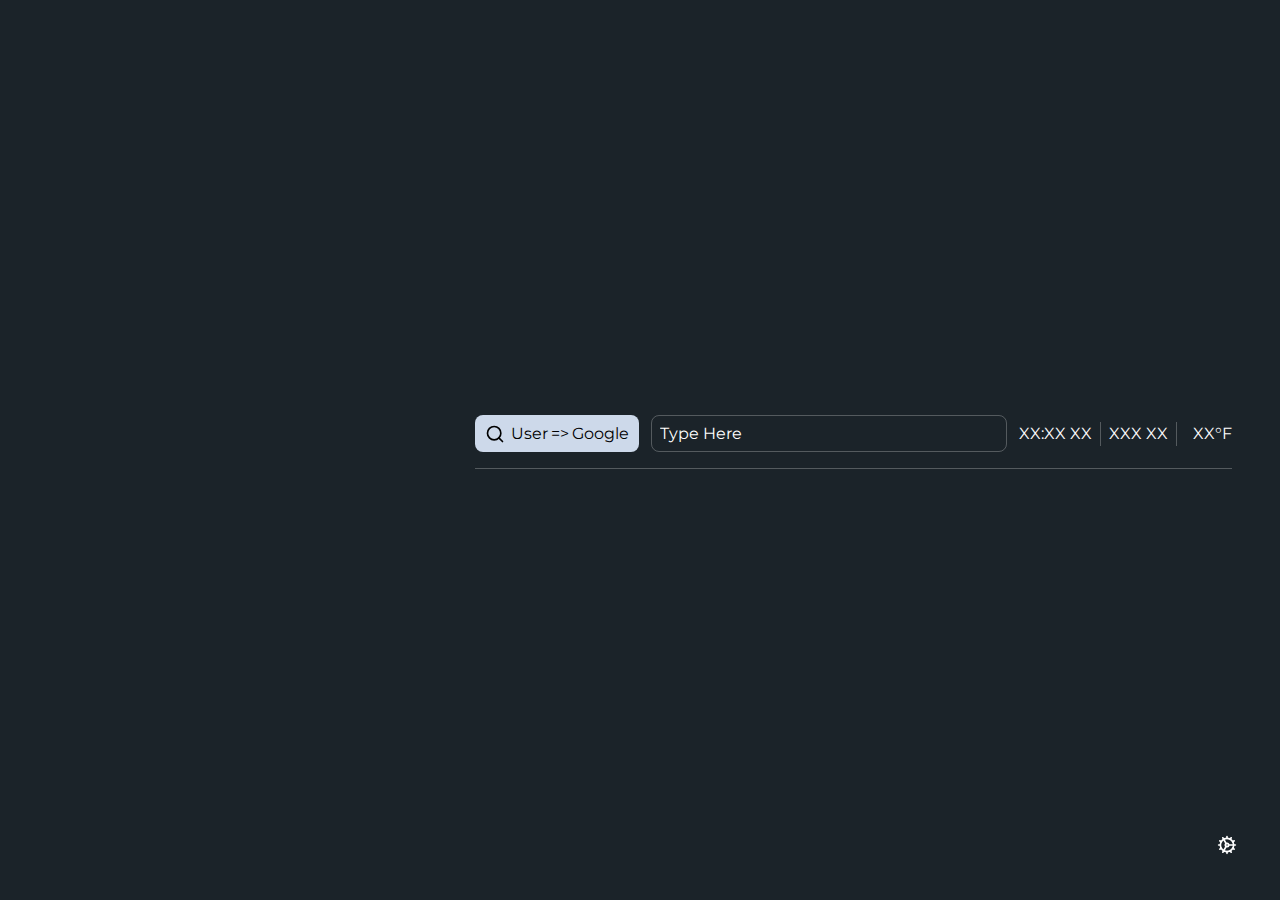
==== commit 338df617: "HTML + CSS formatting, CSS minute changes" ====
--- a/index.html
+++ b/index.html
@@ -6,7 +6,7 @@
     <meta http-equiv="X-UA-Compatible" content="IE=edge">
     <meta name="viewport" content="width=device-width, initial-scale=1.0">
     <link rel="stylesheet" href="style.css" />
-    <title>Simple-ish Startpage</title>
+    <title>Chameleon</title>
     <script src="moment.js"></script>
     <script src="premain.js"></script>
 
@@ -22,19 +22,18 @@
                 <div id="dropdown" class="fill-container-height">
                     <div id="current-search-selection" class="secondary-popup general-wrapper fill-container-height">
                         <img src="./icons/General/chevron-down.svg" id="current-search-type__icon"
-                        class="secondary-icon">
-                        <div id="dropdown__button" class="display-flex">
+                            class="secondary-icon">
+                        <div id="dropdown__button">
                             <p id="username">User</p>
                             <p id="username__separator">=></p>
                             <p id="current-search-type__text">XXXXXXX</p>
                         </div>
-
-
                     </div>
                     <div id="dropdown__menu" class="secondary-popup" data-visibility="invisible"></div>
                 </div>
                 <div id="input__wrapper">
-                    <input type="text" id="search-input" class="fill-container-width input" placeholder="Type Here" autocomplete="off">
+                    <input type="text" id="search-input" class="fill-container-width input" placeholder="Type Here"
+                        autocomplete="off">
                     <p id="suggestion-text" class="secondary-popup"></p>
                 </div>
                 <div id="info" class="general-wrapper general-gap">
@@ -68,10 +67,6 @@
             </div>
 
             <div id="general-settings" data-visibility="invisible">
-                <p>a</p>
-                <p>a</p>
-                <p>a</p>
-                <p>a</p>
             </div>
             <div id="links" data-visibility="invisible">
                 <div class="info clickable" id="links__settings-add-section">
@@ -79,18 +74,12 @@
                     <h2>Add Section</h2>
                 </div>
 
-                <div id="links_settings-save" class="secondary-popup currently_selected fakeh2 info save_button">
+                <div id="links_settings-save" class="secondary-popup currently_selected info save_button">
                     <img class="secondary-icon" src="Icons/General/save.svg">
-                    <p>Save</p>
+                    <h2>Save</h2>
                 </div>
             </div>
             <div id="how-to-use" data-visibility="invisible">
-                <p>a</p>
-                <p>a</p>
-                <p>a</p>
-                <p>a</p>
-                <p>a</p>
-                <p>a</p>
             </div>
 
         </div>
--- a/style.css
+++ b/style.css
@@ -8,7 +8,7 @@
     --secondary-background-color: #CDD9EA;
     --secondary-foreground-color: #000000;
     --secondary-invert-value: 0%;
-    
+
     --old-primary-background-color: #1B2329;
     --old-secondary-background-color: #CDD9EA;
 
@@ -28,7 +28,7 @@
 * {
     box-sizing: border-box !important;
     margin: 0;
-    padding: 0;   
+    padding: 0;
 }
 
 body {
@@ -41,11 +41,11 @@
     color: var(--primary-foreground-color);
 }
 
-*[data-visibility="invisible"]{
+*[data-visibility="invisible"] {
     display: none !important;
 }
 
-*[data-visibility="visible"]{
+*[data-visibility="visible"] {
     animation: fadeIn var(--fade-duration) forwards;
 }
 
@@ -56,14 +56,11 @@
 .fill-container-width {
     width: 100% !important;
 }
+
 .fill-container-height {
     height: 100%;
 }
 
-.display-flex {
-    display: flex;
-}
-
 .general-wrapper {
     display: flex;
     align-items: center;
@@ -73,14 +70,15 @@
     gap: 8px;
 }
 
-#background-image, #placeholder-image {
+#background-image,
+#placeholder-image {
     position: absolute;
     background-image: var(--background-image);
     background-size: cover;
     background-position: center;
 }
 
-.input{
+.input {
     all: unset;
     color: var(--main-foreground-color);
     border-color: var(--input-border-color);
@@ -95,6 +93,19 @@
     color: var(--main-foreground-color);
 }
 
+li,
+a {
+    text-decoration: none;
+    color: var(--main-foreground-color);
+    list-style-type: none;
+    font-weight: 300;
+}
+
+li:hover,
+a:hover {
+    text-decoration: underline;
+}
+
 .fade-out-image {
     animation: fadeOut var(--theme-animation-duration) forwards, zPushToBack var(--theme-animation-duration) forwards;
 }
@@ -110,7 +121,8 @@
 /* 
 General Styles Start
 */
-.primary-icon, .secondary-icon {
+.primary-icon,
+.secondary-icon {
     height: 1.25rem;
 }
 
@@ -134,13 +146,13 @@
 
 .horizontal-separator {
     height: var(--separator-width);
-    background-color: var(--primary-foreground-color);
+    background-color: var(--input-border-color);
 }
 
 .secondary-popup {
     background-color: var(--secondary-background-color);
     color: var(--secondary-foreground-color);
-    padding: 6px;
+    padding: 0px 10px;
     border-radius: var(--border-radius);
     cursor: pointer;
 }
@@ -149,6 +161,7 @@
     margin-bottom: 16px;
     font-weight: 500;
 }
+
 /* 
 General Styles End
 */
@@ -176,17 +189,22 @@
     gap: 12px;
 }
 
-#current-search-type__icon {
-    margin-right: 8px;
+#current-search-selection {
+    gap: 6px;
 }
 
 #dropdown__button {
-    gap: 6px;
+    display: flex;
+    gap: 3px;
 }
 
 #dropdown__menu {
     position: absolute;
     top: 3rem;
+    padding: 0.75rem;
+    display: flex;
+    flex-direction: column;
+    gap: 1rem;
 }
 
 #input__wrapper {
@@ -198,9 +216,10 @@
     position: absolute;
 }
 
-#time, #date {
+#time,
+#date {
     white-space: nowrap;
-} 
+}
 
 #weather__icon {
     filter: invert(var(--primary-invert-value));
@@ -215,16 +234,10 @@
     flex-wrap: wrap;
 }
 
-li, a{
-    text-decoration: none;
-    color: var(--main-foreground-color);
-    list-style-type: none;
-    margin-bottom: 8px;
-    font-weight: 300;
-}
-
-li:hover, a:hover{
-    text-decoration: underline;
+.links {
+    display: flex;
+    flex-direction: column;
+    gap: 0.75rem;
 }
 
 #settings-icon {
@@ -260,71 +273,76 @@
     cursor: pointer;
 }
 
-.settings table {
-    margin-bottom: 2rem;
-}
-
-.fakeh2{
-    font-size: 1.5rem;
-    font-weight: 500;
-    width: 15ch;
-}
-
 .clickable {
     cursor: pointer;
 }
+
 .clickable:hover {
     text-decoration: underline;
 }
 
-.save_button {
-    margin: 1rem;
-}
-
-.radio_button input:checked {
-    background-color: var(--main-foreground-color);
-}
-
-.info {
-    display: flex;
-    gap: 8px;
-    align-items: center;
-}
-
-#links__settings-add-section {
-    margin-top: 2rem;
-}
 /* Settings End */
 
 /* Animations Start */
 
 @keyframes fadeOut {
-    0% { opacity: 1; }
-    100% { opacity: 0; }
-}
-
-@keyframes zPushToBack{
-    0% { z-index: 0;}
-    100% { z-index: -1;}
+    0% {
+        opacity: 1;
+    }
+
+    100% {
+        opacity: 0;
+    }
+}
+
+@keyframes zPushToBack {
+    0% {
+        z-index: 0;
+    }
+
+    100% {
+        z-index: -1;
+    }
 }
 
 @keyframes fadeIn {
-    0% { opacity: 0; }
-    100% { opacity: 1; }
+    0% {
+        opacity: 0;
+    }
+
+    100% {
+        opacity: 1;
+    }
 }
 
 @keyframes primaryBgAnimation {
-    0% { background-color: var(--old-primary-background-color); }
-    100% { background-color: var(--primary-background-color); }
+    0% {
+        background-color: var(--old-primary-background-color);
+    }
+
+    100% {
+        background-color: var(--primary-background-color);
+    }
 }
 
 @keyframes secondaryBgAnimation {
-    0% { 
+    0% {
         background-color: var(--old-secondary-background-color);
-     }
-    100% { 
+    }
+
+    100% {
         background-color: var(--secondary-background-color);
-     }
-}
-
-/* Animations End */+    }
+}
+
+/* Animations End */
+
+/* Mobile Design Start */
+
+@media screen and (max-width: 900px) {
+    #status-bar {
+        flex-direction: column;
+    }
+}
+
+/* Mobile Design End */